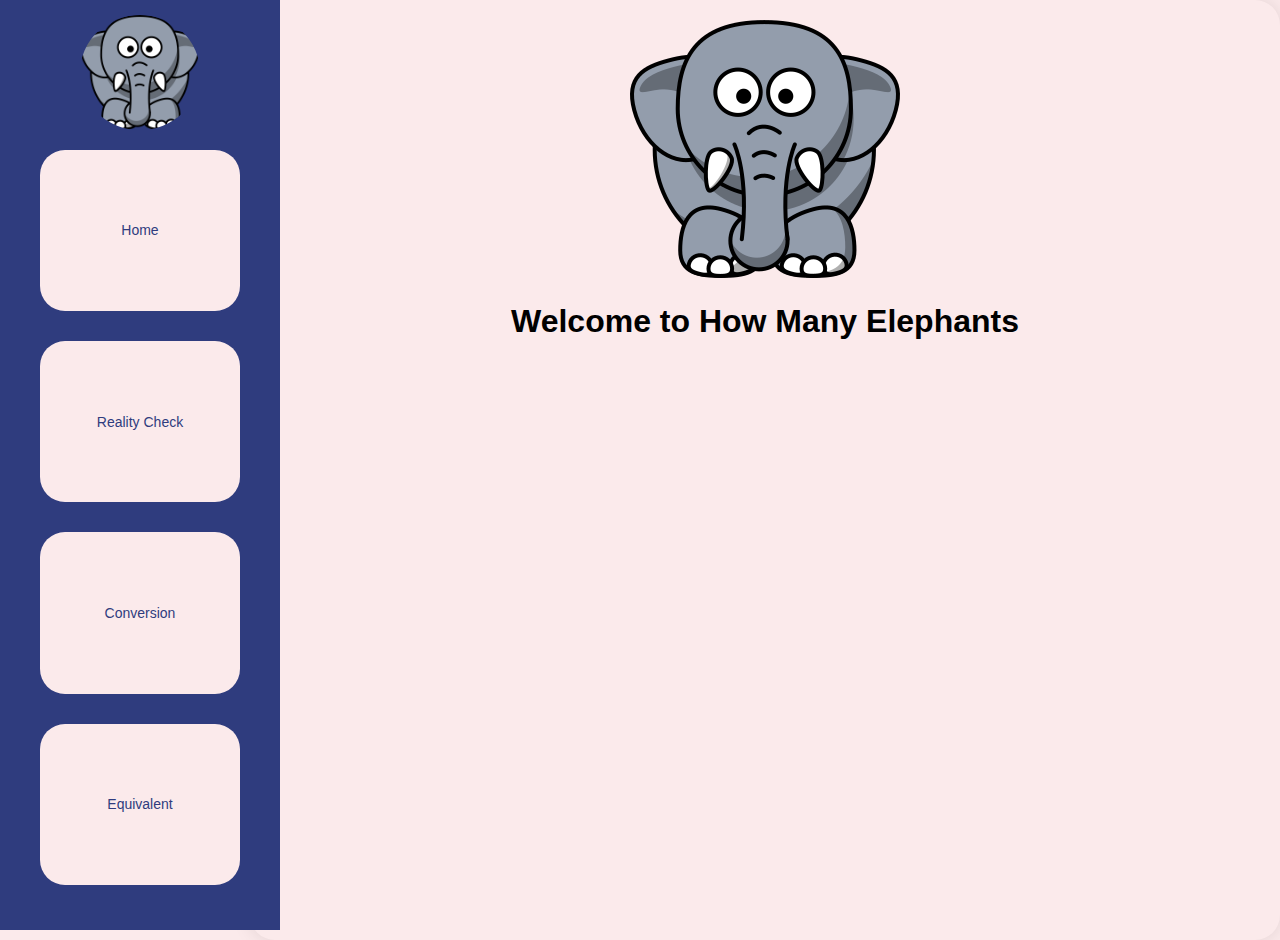
==== FINAL/index.html @ b1b6c231 "Add files via upload" ====
<!DOCTYPE html>
<html lang="en">
<head>
  <meta charset="UTF-8">
  <meta name="viewport" content="width=device-width, initial-scale=1.0">
  <title>How Many Elephants</title>
  <link rel="stylesheet" href="style.css">
</head>
<body>
  <div id="home" class="page">
    <img src="elephant_logo.png" alt="HME Logo">
    <h1>Welcome to How Many Elephants</h1>
  </div>

  <nav>
    <img src="elephant_logo.png" alt="H.M.E Logo">
    <button onclick="goToPage('home')" aria-label="Go to Home">Home</button>
    <button onclick="goToPage('reality')" aria-label="Go to Reality Check">Reality Check</button>
    <button onclick="goToPage('conversion')" aria-label="Go to Conversion">Conversion</button>
    <button onclick="goToPage('equivalent')" aria-label="Go to Equivalent">Equivalent</button>
  </nav>

  <div id="reality" class="page" style="display: none;">
    <h2>Reality Check</h2>
    <div class="input-container">
      <input type="text" id="reality-input" placeholder="Enter a prompt here">
    </div>
    <div class="output-container">
      <textarea id="reality-output" readonly></textarea>
    </div>
    <div class="button-container">
      <button onclick="clearInput('reality-input')">Clear</button>
      <button onclick="realityCheck()">Go</button>
    </div>
  </div>

  <div id="conversion" class="page" style="display:none;">
    <h2>Conversion</h2>
    <div class="input-container">
      <input type="text" id="conversion-input" placeholder="Enter value">
      <select id="input-unit">
        <option value="" disabled selected>Input</option>
        <option value="cm">Centimeter</option>
        <option value="m">Meter</option>
        <option value="km">Kilometer</option>
        <option value="inch">Inches</option>
        <option value="ft">Feet</option>
        <option value="yd">Yards</option>
        <option value="mi">Miles</option>
        <option value="s">Second</option>
        <option value="min">Minutes</option>
        <option value="h">Hour</option>
        <option value="day">Days</option>
        <option value="wk">Weeks</option>
        <option value="g">Grams</option>
        <option value="kg">Kilograms</option>
        <option value="tonne">Tonnes</option>
        <option value="oz">Ounces</option>
        <option value="lb">Pounds</option>
        <option value="ton">Tons</option>
      </select>
    </div>
    <div class="output-container">
      <input type="text" id="conversion-output" readonly>
      <select id="output-unit">
        <option value="" disabled selected>Output</option>
        <option value="cm">Centimeter</option>
        <option value="m">Meter</option>
        <option value="km">Kilometer</option>
        <option value="inch">Inches</option>
        <option value="ft">Feet</option>
        <option value="yd">Yards</option>
        <option value="mi">Miles</option>
        <option value="s">Second</option>
        <option value="min">Minutes</option>
        <option value="h">Hour</option>
        <option value="day">Days</option>
        <option value="wk">Weeks</option>
        <option value="g">Grams</option>
        <option value="kg">Kilograms</option>
        <option value="tonne">Tonnes</option>
        <option value="oz">Ounces</option>
        <option value="lb">Pounds</option>
        <option value="ton">Tons</option>
      </select>
    </div>
    <div class="button-container">
      <button onclick="clearInput('conversion-input')">Clear</button>
      <button onclick="convertUnits()">Go</button>
    </div>
  </div>

  <!DOCTYPE html>
<html lang="en">
<head>
    <meta charset="UTF-8">
    <meta name="viewport" content="width=device-width, initial-scale=1.0">
    <title>How Many Elephants</title>
    <link rel="stylesheet" href="style.css">
</head>
<body>
    <div id="equivalent" class="page" style="display: none;">
        <div class="button-container">
            <button onclick="switchMode('something')">Something in Something</button>
            <button onclick="switchMode('measurement')">Measurement in Something</button>
        </div>
        <div id="something-in-something" style="display: none;">
            <!-- First set of command line, search button, and selection box -->
            <div class="input-container" id="search-input-container" style="display: none;">
                <input type="text" id="smart-input" placeholder="Enter command...">
                <button onclick="search()">Search</button>
            </div>
            <div id="selection-container" style="display: none;">
                <select id="selection-box">
                </select>
            </div>
            
            <!-- Second set of command line, search button, and selection box -->
            <div class="input-container" id="search-input-container-2" style="display: none;">
                <label for="smart-input-2">IN:</label>
                <div class="input-wrapper">
                    <input type="text" id="smart-input-2" placeholder="Type in a search...">
                    <button onclick="showSecondSearch()">Search</button>
                </div>
            </div>
            <div id="selection-container-2" style="display: none;">
                <select id="selection-box-2">
                </select>
            </div>
        </div>
        <div id="measurement-in-something" style="display: none;">
          <!-- First set of command line with unit dropdown -->
          <div class="input-container" id="measurement-search-input-container">
              <input type="text" id="measurement-smart-input" placeholder="Type in measurement">
              <select id="measurement-unit">
                  <option value="cm">Centimeter</option>
                  <option value="m">Meter</option>
                  <option value="km">Kilometer</option>
                  <!-- Add more options as needed -->
              </select>
              <button onclick="showSecondSearch()">Search</button>
          </div>
          <!-- Selection box for the first set -->
          <div id="measurement-selection-container" class="selection-container" style="display: none;">
            <select id="measurement-selection-box">
            </select>
          </div>
          
          <!-- Second set of command line with unit dropdown -->
          <div class="input-container" id="measurement-search-input-container-2">
              <input type="text" id="measurement-smart-input-2" placeholder="Type in a search">
              <select id="measurement-selection-box-2">
              </select>
              <button onclick="showSecondSearch()">Search</button>
          </div>
          <!-- Selection box for the second set -->
          <div id="measurement-selection-container-2" class="selection-container" style="display: none;">
            <select id="measurement-selection-box-2">
            </select>
          </div>
      </div>                    
    </div>

    <script src="scripts.js"></script>
</body>
</html>
---- FINAL/style.css ----
/* Navigation Bar Styling */
nav {
  background-color: #2F3C7E; /* Blue */
  color: white;
  padding: 15px;
  position: fixed;
  top: 0;
  left: 0;
  height: 100%;
  width: 250px;
  display: flex;
  flex-direction: column;
  align-items: center;
}

nav img {
  width: 120px;
  margin-bottom: 20px;
  border-radius: 50%; /* Rounded image */
  animation: spin 5s linear infinite; /* Spinning animation */
}

@keyframes spin {
  0% {
    transform: rotate(0deg);
  }
  100% {
    transform: rotate(360deg);
  }
}

nav button {
  background-color: #FBEAEB; /* Pastel Pink */
  border: none;
  color: #2F3C7E; /* Blue */
  padding: 10px;
  text-align: center;
  width: 80%;
  margin-bottom: 30px; /* Decreased margin */
  font-size: 14px;
  border-radius: 25px;
  cursor: pointer;
  flex-grow: 1;
  transition: background-color 0.3s;
  animation: glowing 1300ms infinite;
}

@keyframes glowing {
  0% {
    background-color: #FFD3E0; /* Lighter shade of Pastel Pink */
    box-shadow: 0 0 5px #FFD3E0; /* Lighter shade of Pastel Pink */
  }
  50% {
    background-color: #FBEAEB; /* Pastel Pink */
    box-shadow: 0 0 20px #FBEAEB; /* Pastel Pink */
  }
  100% {
    background-color: #FFD3E0; /* Lighter shade of Pastel Pink */
    box-shadow: 0 0 5px #FFD3E0; /* Lighter shade of Pastel Pink */
  }
}

nav button:hover {
  background-color: #F8C8D7; /* Darker Pastel Pink */
}

/* Page Content Styling */
body {
  font-family: Arial, sans-serif;
  text-align: center;
  background-color: #FBEAEB; /* Pastel Pink */
  margin: 0;
  padding: 0;
}

html {
  overflow: hidden;
}

.page {
  text-align: center;
  margin-left: 250px;
  padding: 20px;
  min-height: 100vh; /* Ensure the page fills the viewport */
  border-radius: 25px; /* Rounded corners */
  background-color: #FFFFFF; /* White background */
  box-shadow: 0 0 20px rgba(0, 0, 0, 0.1); /* Soft shadow */
}

#home {
  background-color: #FBEAEB; /* Pastel Pink */
}

#reality {
  background-color: #FFD3E0; /* Light Pink */
}

#conversion {
  background-color: #D8E2F0; /* Light Blue */
}

#equivalent {
  background-color: #C9F1FF; /* Light Cyan */
}

.input-container {
  padding-bottom: 20px; /* Increased padding */
}

.output-container {
  padding-bottom: 20px; /* Increased padding */
}

.button-container {
  padding-bottom: 20px; /* Increased padding */
}

input, textarea, select {
  width: calc(100% - 40px); /* Adjusted width */
  max-width: 500px; /* Added max-width */
  margin-bottom: 20px; /* Increased margin */
  border-radius: 15px; /* Rounded corners */
  border: 1px solid #ccc; /* Light border */
  padding: 10px; /* Increased padding */
  transition: border-color 0.3s;
}

input:focus, textarea:focus, select:focus {
  border-color: #6a4c93; /* Dark Purple on focus */
}

textarea[readonly] {
  height: 300px;
}

button {
  background-color: #6a4c93; /* Dark Purple */
  border: none;
  color: white;
  padding: 10px 20px;
  margin-bottom: 20px; /* Increased margin */
  font-size: 14px;
  border-radius: 25px;
  cursor: pointer;
  transition: background-color 0.3s;
}

button:hover {
  background-color: #553c7b; /* Darker Purple */
}

/* Equivalent Page Specific Styles */
.page#equivalent {
  text-align: center;
}

.page#equivalent .button-container {
  margin-top: 50px;
}

.page#equivalent .button-container button {
  background-color: #6a4c93; /* Dark Purple */
  border: none;
  color: white;
  padding: 10px 20px;
  margin: 0 10px;
  font-size: 16px;
  border-radius: 25px;
  cursor: pointer;
  transition: background-color 0.3s;
}

.page#equivalent .button-container button:hover {
  background-color: #553c7b; /* Darker Purple */
}
---- FINAL/style.css ----
/* Navigation Bar Styling */
nav {
  background-color: #2F3C7E; /* Blue */
  color: white;
  padding: 15px;
  position: fixed;
  top: 0;
  left: 0;
  height: 100%;
  width: 250px;
  display: flex;
  flex-direction: column;
  align-items: center;
}

nav img {
  width: 120px;
  margin-bottom: 20px;
  border-radius: 50%; /* Rounded image */
  animation: spin 5s linear infinite; /* Spinning animation */
}

@keyframes spin {
  0% {
    transform: rotate(0deg);
  }
  100% {
    transform: rotate(360deg);
  }
}

nav button {
  background-color: #FBEAEB; /* Pastel Pink */
  border: none;
  color: #2F3C7E; /* Blue */
  padding: 10px;
  text-align: center;
  width: 80%;
  margin-bottom: 30px; /* Decreased margin */
  font-size: 14px;
  border-radius: 25px;
  cursor: pointer;
  flex-grow: 1;
  transition: background-color 0.3s;
  animation: glowing 1300ms infinite;
}

@keyframes glowing {
  0% {
    background-color: #FFD3E0; /* Lighter shade of Pastel Pink */
    box-shadow: 0 0 5px #FFD3E0; /* Lighter shade of Pastel Pink */
  }
  50% {
    background-color: #FBEAEB; /* Pastel Pink */
    box-shadow: 0 0 20px #FBEAEB; /* Pastel Pink */
  }
  100% {
    background-color: #FFD3E0; /* Lighter shade of Pastel Pink */
    box-shadow: 0 0 5px #FFD3E0; /* Lighter shade of Pastel Pink */
  }
}

nav button:hover {
  background-color: #F8C8D7; /* Darker Pastel Pink */
}

/* Page Content Styling */
body {
  font-family: Arial, sans-serif;
  text-align: center;
  background-color: #FBEAEB; /* Pastel Pink */
  margin: 0;
  padding: 0;
}

html {
  overflow: hidden;
}

.page {
  text-align: center;
  margin-left: 250px;
  padding: 20px;
  min-height: 100vh; /* Ensure the page fills the viewport */
  border-radius: 25px; /* Rounded corners */
  background-color: #FFFFFF; /* White background */
  box-shadow: 0 0 20px rgba(0, 0, 0, 0.1); /* Soft shadow */
}

#home {
  background-color: #FBEAEB; /* Pastel Pink */
}

#reality {
  background-color: #FFD3E0; /* Light Pink */
}

#conversion {
  background-color: #D8E2F0; /* Light Blue */
}

#equivalent {
  background-color: #C9F1FF; /* Light Cyan */
}

.input-container {
  padding-bottom: 20px; /* Increased padding */
}

.output-container {
  padding-bottom: 20px; /* Increased padding */
}

.button-container {
  padding-bottom: 20px; /* Increased padding */
}

input, textarea, select {
  width: calc(100% - 40px); /* Adjusted width */
  max-width: 500px; /* Added max-width */
  margin-bottom: 20px; /* Increased margin */
  border-radius: 15px; /* Rounded corners */
  border: 1px solid #ccc; /* Light border */
  padding: 10px; /* Increased padding */
  transition: border-color 0.3s;
}

input:focus, textarea:focus, select:focus {
  border-color: #6a4c93; /* Dark Purple on focus */
}

textarea[readonly] {
  height: 300px;
}

button {
  background-color: #6a4c93; /* Dark Purple */
  border: none;
  color: white;
  padding: 10px 20px;
  margin-bottom: 20px; /* Increased margin */
  font-size: 14px;
  border-radius: 25px;
  cursor: pointer;
  transition: background-color 0.3s;
}

button:hover {
  background-color: #553c7b; /* Darker Purple */
}

/* Equivalent Page Specific Styles */
.page#equivalent {
  text-align: center;
}

.page#equivalent .button-container {
  margin-top: 50px;
}

.page#equivalent .button-container button {
  background-color: #6a4c93; /* Dark Purple */
  border: none;
  color: white;
  padding: 10px 20px;
  margin: 0 10px;
  font-size: 16px;
  border-radius: 25px;
  cursor: pointer;
  transition: background-color 0.3s;
}

.page#equivalent .button-container button:hover {
  background-color: #553c7b; /* Darker Purple */
}
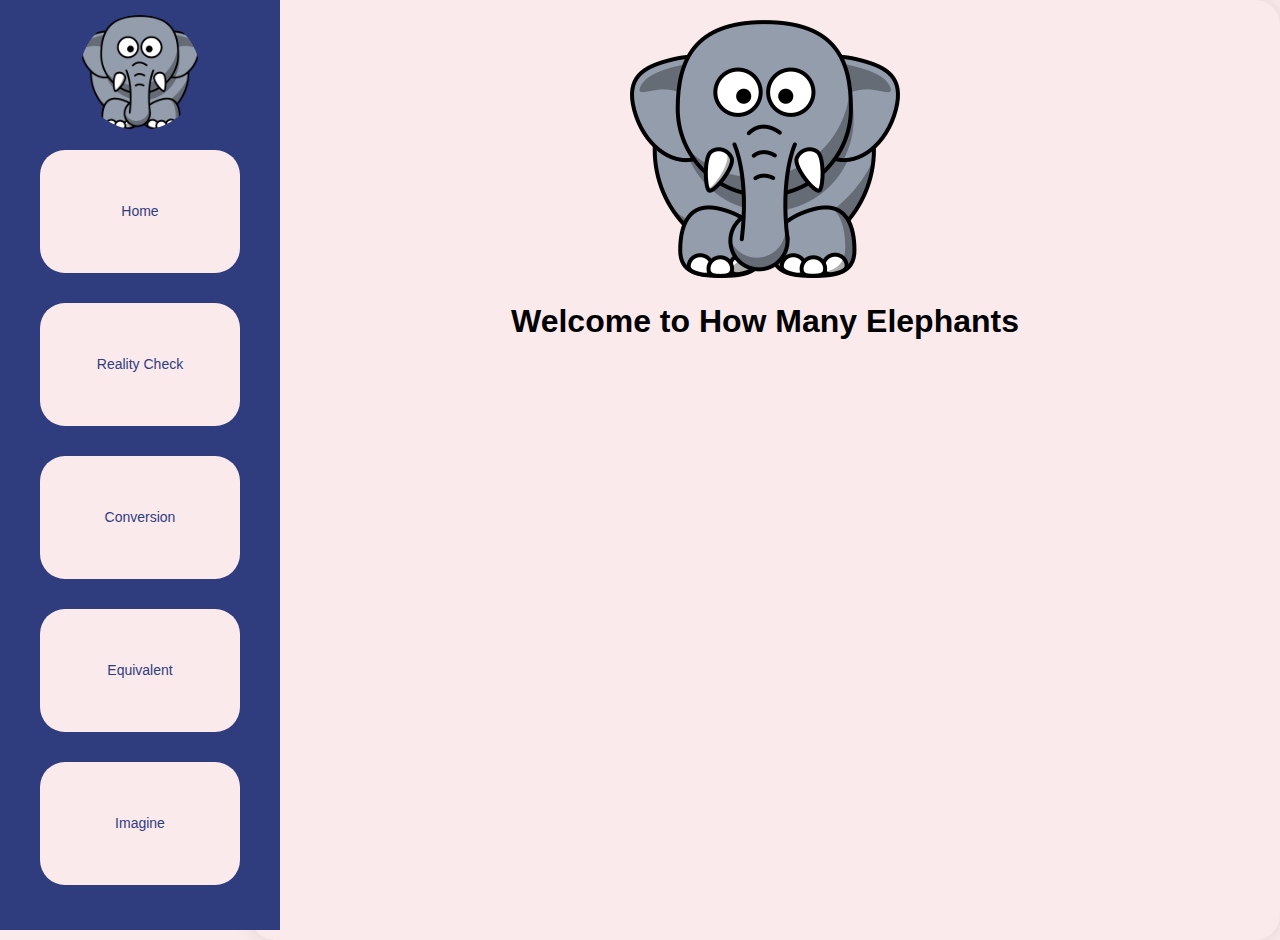
==== commit 72978e50: "added loading bar and fixed imagine part not showing in nav" ====
--- a/FINAL/index.html
+++ b/FINAL/index.html
@@ -18,6 +18,7 @@
     <button onclick="goToPage('reality')" aria-label="Go to Reality Check">Reality Check</button>
     <button onclick="goToPage('conversion')" aria-label="Go to Conversion">Conversion</button>
     <button onclick="goToPage('equivalent')" aria-label="Go to Equivalent">Equivalent</button>
+    <button onclick="goToPage('imagine')" aria-label="Go to Imagine">Imagine</button>
   </nav>
 
   <div id="reality" class="page" style="display: none;">
@@ -25,14 +26,16 @@
     <div class="input-container">
       <input type="text" id="reality-input" placeholder="Enter a prompt here">
     </div>
+    <div id="loading-bar" style="display: none;"> 
+      <div id="loading-progress"></div>
+  </div>
     <div class="output-container">
-      <textarea id="reality-output" readonly></textarea>
-    </div>
+      <p id="reality-output" readonly></p>  </div> 
     <div class="button-container">
       <button onclick="clearInput('reality-input')">Clear</button>
       <button onclick="realityCheck()">Go</button>
     </div>
-  </div>
+</div>
 
   <div id="conversion" class="page" style="display:none;">
     <h2>Conversion</h2>
@@ -87,6 +90,20 @@
     <div class="button-container">
       <button onclick="clearInput('conversion-input')">Clear</button>
       <button onclick="convertUnits()">Go</button>
+    </div>
+  </div>
+
+  <div>
+    <div id="imagine" class="page" style="display: none;">
+      <h2>Imagine</h2>
+      <div class="input-container">
+        <input type="text" id="imagine-input" placeholder="Enter a prompt here">
+      </div>
+      <div id="image-container"></div>
+      <div class="button-container">
+        <button onclick="clearInput('imagine-input')">Clear</button>
+        <button onclick="imagine()">Go</button>
+      </div>
     </div>
   </div>
 
--- a/FINAL/style.css
+++ b/FINAL/style.css
@@ -125,6 +125,44 @@
   transition: border-color 0.3s;
 }
 
+.output-container { /* Apply Flexbox to the container */
+    display: flex;
+    flex-direction: column; /* Stack elements vertically */
+    align-items: center;    /* Center items horizontally */
+    justify-content: center; /* Center items vertically */
+}
+
+#reality-output {
+  width: calc(100% - 40px);
+  max-width: 500px; 
+  margin-bottom: 20px; 
+  border-radius: 15px; 
+  border: 1px solid #ccc;
+  padding: 10px; 
+  transition: border-color 0.3s;
+  white-space: pre-wrap;
+  overflow: auto;
+  text-align: center; /* Center text within the output box */
+  background-color: white;
+  height: 400px;
+
+}
+
+#image-container {
+  max-width: fit-content;
+  max-height: fit-content;
+  margin-bottom: 20px; 
+  border-radius: 15px; 
+  border: 1px solid #ccc;
+  padding: 10px; 
+  transition: border-color 0.3s;
+  white-space: pre-wrap;
+  overflow: auto;
+  background-color: white;
+  margin-left: auto;
+  margin-right: auto;
+}
+
 input:focus, textarea:focus, select:focus {
   border-color: #6a4c93; /* Dark Purple on focus */
 }
@@ -173,3 +211,28 @@
 .page#equivalent .button-container button:hover {
   background-color: #553c7b; /* Darker Purple */
 }
+
+#loading-bar {
+  height: 10px;
+  background-color: #ddd;  
+  border-radius: 5px;
+  overflow: hidden;
+  margin-bottom: 20px;
+}
+
+#loading-progress {
+  height: 100%;
+  background-color: #4CAF50; 
+  width: 0%; 
+  animation: loading 9s linear infinite; /* Add the loading animation */
+}
+
+@keyframes loading { 
+  0% { width: 0%; }
+  100% { width: 100%; }
+}
+
+
+#visual-representation {
+  margin-top: 20px;
+}--- a/FINAL/style.css
+++ b/FINAL/style.css
@@ -125,6 +125,44 @@
   transition: border-color 0.3s;
 }
 
+.output-container { /* Apply Flexbox to the container */
+    display: flex;
+    flex-direction: column; /* Stack elements vertically */
+    align-items: center;    /* Center items horizontally */
+    justify-content: center; /* Center items vertically */
+}
+
+#reality-output {
+  width: calc(100% - 40px);
+  max-width: 500px; 
+  margin-bottom: 20px; 
+  border-radius: 15px; 
+  border: 1px solid #ccc;
+  padding: 10px; 
+  transition: border-color 0.3s;
+  white-space: pre-wrap;
+  overflow: auto;
+  text-align: center; /* Center text within the output box */
+  background-color: white;
+  height: 400px;
+
+}
+
+#image-container {
+  max-width: fit-content;
+  max-height: fit-content;
+  margin-bottom: 20px; 
+  border-radius: 15px; 
+  border: 1px solid #ccc;
+  padding: 10px; 
+  transition: border-color 0.3s;
+  white-space: pre-wrap;
+  overflow: auto;
+  background-color: white;
+  margin-left: auto;
+  margin-right: auto;
+}
+
 input:focus, textarea:focus, select:focus {
   border-color: #6a4c93; /* Dark Purple on focus */
 }
@@ -173,3 +211,28 @@
 .page#equivalent .button-container button:hover {
   background-color: #553c7b; /* Darker Purple */
 }
+
+#loading-bar {
+  height: 10px;
+  background-color: #ddd;  
+  border-radius: 5px;
+  overflow: hidden;
+  margin-bottom: 20px;
+}
+
+#loading-progress {
+  height: 100%;
+  background-color: #4CAF50; 
+  width: 0%; 
+  animation: loading 9s linear infinite; /* Add the loading animation */
+}
+
+@keyframes loading { 
+  0% { width: 0%; }
+  100% { width: 100%; }
+}
+
+
+#visual-representation {
+  margin-top: 20px;
+}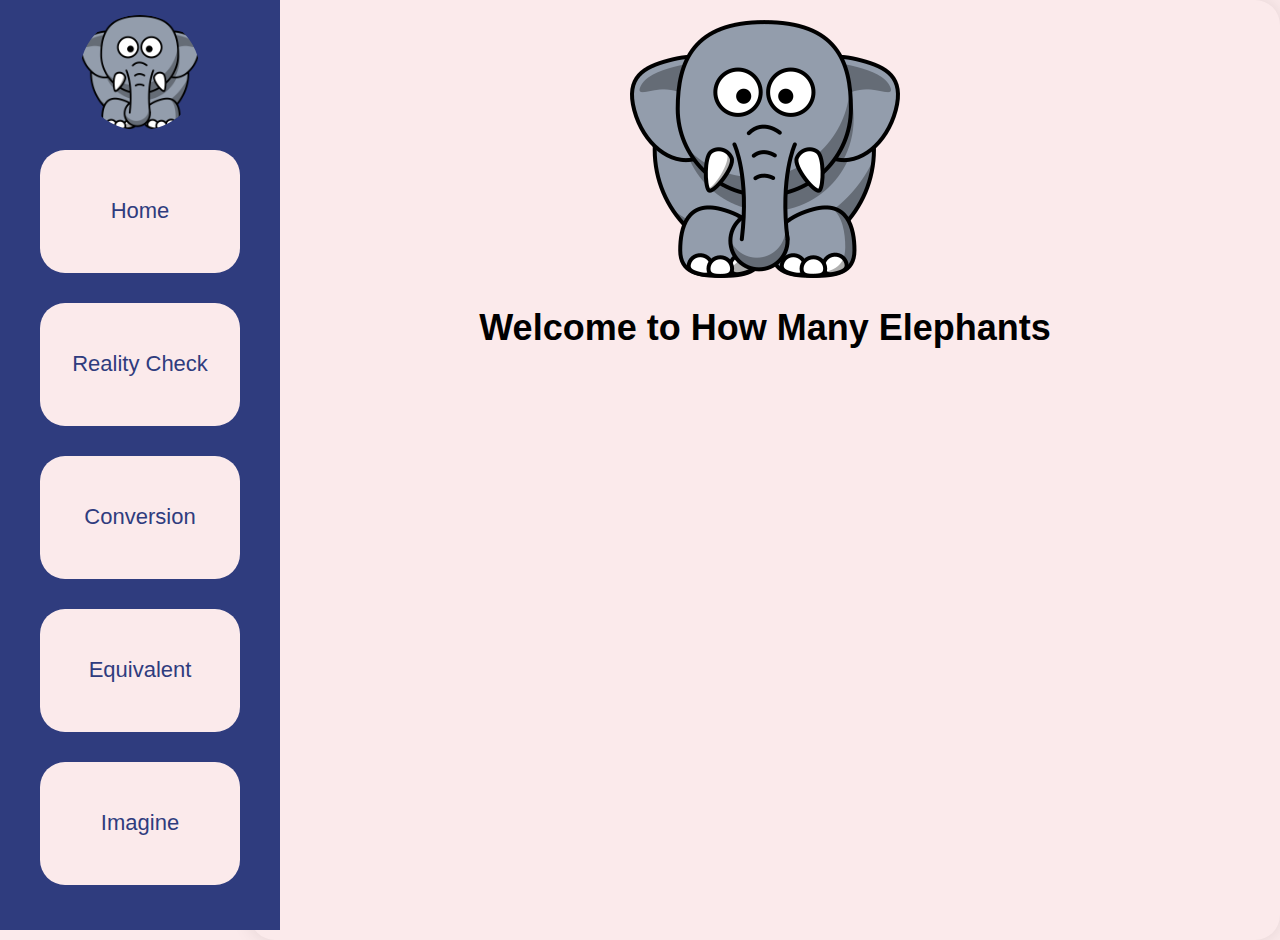
==== commit 95c04476: "added savinus part" ====
--- a/FINAL/index.html
+++ b/FINAL/index.html
@@ -5,6 +5,7 @@
   <meta name="viewport" content="width=device-width, initial-scale=1.0">
   <title>How Many Elephants</title>
   <link rel="stylesheet" href="style.css">
+
 </head>
 <body>
   <div id="home" class="page">
@@ -22,19 +23,17 @@
   </nav>
 
   <div id="reality" class="page" style="display: none;">
-    <h2>Reality Check</h2>
-    <div class="input-container">
-      <input type="text" id="reality-input" placeholder="Enter a prompt here">
-    </div>
-    <div id="loading-bar" style="display: none;"> 
-      <div id="loading-progress"></div>
+  <h2>Reality Check</h2>
+  <div class="input-container">
+    <input type="text" id="reality-input" placeholder="Enter a prompt here">
   </div>
-    <div class="output-container">
-      <p id="reality-output" readonly></p>  </div> 
-    <div class="button-container">
-      <button onclick="clearInput('reality-input')">Clear</button>
-      <button onclick="realityCheck()">Go</button>
-    </div>
+  <div class="output-container">
+    <p id="reality-output" readonly></p>  
+  </div> 
+  <div class="button-container">
+    <button onclick="clearInput('reality-input')">Clear</button>
+    <button onclick="realityCheck()">Go</button>
+  </div>
 </div>
 
   <div id="conversion" class="page" style="display:none;">
@@ -114,6 +113,8 @@
     <meta name="viewport" content="width=device-width, initial-scale=1.0">
     <title>How Many Elephants</title>
     <link rel="stylesheet" href="style.css">
+    <script src="scripts.js"></script>
+    <script src="linkedDataScript.js"></script>
 </head>
 <body>
     <div id="equivalent" class="page" style="display: none;">
@@ -144,6 +145,10 @@
                 <select id="selection-box-2">
                 </select>
             </div>
+            <button onclick="calcEquiv()">Enter</button>
+            <div class="equivalent-output-container">
+              <p id="equivalent-output" readonly></p>
+            </div> 
         </div>
         <div id="measurement-in-something" style="display: none;">
           <!-- First set of command line with unit dropdown -->
--- a/FINAL/style.css
+++ b/FINAL/style.css
@@ -13,11 +13,16 @@
   align-items: center;
 }
 
+body, button, input, select {
+  font-family: 'Comic Sans MS', cursive, sans-serif;
+  font-size: 18px; /* Larger font size */
+}
+
 nav img {
   width: 120px;
   margin-bottom: 20px;
   border-radius: 50%; /* Rounded image */
-  animation: spin 5s linear infinite; /* Spinning animation */
+
 }
 
 @keyframes spin {
@@ -43,6 +48,8 @@
   flex-grow: 1;
   transition: background-color 0.3s;
   animation: glowing 1300ms infinite;
+  font-size: 22px;
+  font-family: 'Bubblegum Sans', sans-serif;
 }
 
 @keyframes glowing {
@@ -87,20 +94,52 @@
   box-shadow: 0 0 20px rgba(0, 0, 0, 0.1); /* Soft shadow */
 }
 
+/* Adjustments for mobile */
+@media only screen and (max-width: 600px) {
+  nav {
+    width: 100%; /* Take full width on small screens */
+    height: auto; /* Auto height */
+    flex-direction: row; /* Align buttons horizontally */
+    position: static; /* Remove fixed position */
+    padding: 10px; /* Reduce padding */
+    overflow-x: auto; /* Horizontal scroll for small screens */
+    overflow-y: hidden; /* Hide vertical scroll */
+  }
+
+  nav img {
+    margin-bottom: 0; /* Remove margin */
+    margin-right: 10px; /* Add right margin */
+  }
+
+  nav button {
+    margin-bottom: 0; /* Remove margin */
+    margin-right: 10px; /* Add right margin */
+  }
+
+  .page {
+    margin-left: 0; /* Remove left margin */
+  }
+}
+
 #home {
   background-color: #FBEAEB; /* Pastel Pink */
 }
 
 #reality {
-  background-color: #FFD3E0; /* Light Pink */
+  background-color: #FBEAEB; /* Pastel Pink */
 }
 
 #conversion {
-  background-color: #D8E2F0; /* Light Blue */
+  background-color: #FBEAEB; /* Pastel Pink */
 }
 
 #equivalent {
-  background-color: #C9F1FF; /* Light Cyan */
+  background-color: #FBEAEB; /* Pastel Pink */
+}
+
+/* Imagine Page Specific Styles */
+#imagine {
+  background-color: #FBEAEB; /* Pastel Pink */
 }
 
 .input-container {
@@ -125,29 +164,28 @@
   transition: border-color 0.3s;
 }
 
-.output-container { /* Apply Flexbox to the container */
-    display: flex;
-    flex-direction: column; /* Stack elements vertically */
-    align-items: center;    /* Center items horizontally */
-    justify-content: center; /* Center items vertically */
-}
-
-#reality-output {
-  width: calc(100% - 40px);
-  max-width: 500px; 
-  margin-bottom: 20px; 
-  border-radius: 15px; 
-  border: 1px solid #ccc;
-  padding: 10px; 
-  transition: border-color 0.3s;
-  white-space: pre-wrap;
-  overflow: auto;
-  text-align: center; /* Center text within the output box */
-  background-color: white;
-  height: 400px;
-
-}
-
+.output-container, .equivalent-output-container { /* Apply Flexbox to the container */
+  display: flex;
+  flex-direction: column; /* Stack elements vertically */
+  align-items: center;    /* Center items horizontally */
+  justify-content: center; /* Center items vertically */
+}
+
+#reality-output, #equivalent-output{
+width: calc(100% - 40px);
+max-width: 500px; 
+margin-bottom: 20px; 
+border-radius: 15px; 
+border: 1px solid #ccc;
+padding: 10px; 
+transition: border-color 0.3s;
+white-space: pre-wrap;
+overflow: auto;
+text-align: center; /* Center text within the output box */
+background-color: white;
+height: 400px;
+
+}
 #image-container {
   max-width: fit-content;
   max-height: fit-content;
@@ -158,7 +196,7 @@
   transition: border-color 0.3s;
   white-space: pre-wrap;
   overflow: auto;
-  background-color: white;
+  background-color: #FBEAEB; /* Pastel Pink */
   margin-left: auto;
   margin-right: auto;
 }
@@ -235,4 +273,33 @@
 
 #visual-representation {
   margin-top: 20px;
-}+}
+
+/* Conversion Page Specific Styles */
+#conversion .input-container, #conversion .output-container {
+  display: flex;
+  flex-direction: column;
+  align-items: center;
+  width: 100%;
+}
+
+#conversion .input-container input,
+#conversion .input-container select,
+#conversion .output-container input,
+#conversion .output-container select {
+  width: calc(100% - 40px);
+  max-width: 500px;
+  margin-bottom: 20px;
+  border-radius: 15px;
+  border: 1px solid #ccc;
+  padding: 10px;
+  transition: border-color 0.3s;
+}
+
+#conversion .output-container {
+  padding-top: 20px; /* Added padding-top for better spacing */
+}
+
+.hidden {
+  display: none;
+}
--- a/FINAL/style.css
+++ b/FINAL/style.css
@@ -13,11 +13,16 @@
   align-items: center;
 }
 
+body, button, input, select {
+  font-family: 'Comic Sans MS', cursive, sans-serif;
+  font-size: 18px; /* Larger font size */
+}
+
 nav img {
   width: 120px;
   margin-bottom: 20px;
   border-radius: 50%; /* Rounded image */
-  animation: spin 5s linear infinite; /* Spinning animation */
+
 }
 
 @keyframes spin {
@@ -43,6 +48,8 @@
   flex-grow: 1;
   transition: background-color 0.3s;
   animation: glowing 1300ms infinite;
+  font-size: 22px;
+  font-family: 'Bubblegum Sans', sans-serif;
 }
 
 @keyframes glowing {
@@ -87,20 +94,52 @@
   box-shadow: 0 0 20px rgba(0, 0, 0, 0.1); /* Soft shadow */
 }
 
+/* Adjustments for mobile */
+@media only screen and (max-width: 600px) {
+  nav {
+    width: 100%; /* Take full width on small screens */
+    height: auto; /* Auto height */
+    flex-direction: row; /* Align buttons horizontally */
+    position: static; /* Remove fixed position */
+    padding: 10px; /* Reduce padding */
+    overflow-x: auto; /* Horizontal scroll for small screens */
+    overflow-y: hidden; /* Hide vertical scroll */
+  }
+
+  nav img {
+    margin-bottom: 0; /* Remove margin */
+    margin-right: 10px; /* Add right margin */
+  }
+
+  nav button {
+    margin-bottom: 0; /* Remove margin */
+    margin-right: 10px; /* Add right margin */
+  }
+
+  .page {
+    margin-left: 0; /* Remove left margin */
+  }
+}
+
 #home {
   background-color: #FBEAEB; /* Pastel Pink */
 }
 
 #reality {
-  background-color: #FFD3E0; /* Light Pink */
+  background-color: #FBEAEB; /* Pastel Pink */
 }
 
 #conversion {
-  background-color: #D8E2F0; /* Light Blue */
+  background-color: #FBEAEB; /* Pastel Pink */
 }
 
 #equivalent {
-  background-color: #C9F1FF; /* Light Cyan */
+  background-color: #FBEAEB; /* Pastel Pink */
+}
+
+/* Imagine Page Specific Styles */
+#imagine {
+  background-color: #FBEAEB; /* Pastel Pink */
 }
 
 .input-container {
@@ -125,29 +164,28 @@
   transition: border-color 0.3s;
 }
 
-.output-container { /* Apply Flexbox to the container */
-    display: flex;
-    flex-direction: column; /* Stack elements vertically */
-    align-items: center;    /* Center items horizontally */
-    justify-content: center; /* Center items vertically */
-}
-
-#reality-output {
-  width: calc(100% - 40px);
-  max-width: 500px; 
-  margin-bottom: 20px; 
-  border-radius: 15px; 
-  border: 1px solid #ccc;
-  padding: 10px; 
-  transition: border-color 0.3s;
-  white-space: pre-wrap;
-  overflow: auto;
-  text-align: center; /* Center text within the output box */
-  background-color: white;
-  height: 400px;
-
-}
-
+.output-container, .equivalent-output-container { /* Apply Flexbox to the container */
+  display: flex;
+  flex-direction: column; /* Stack elements vertically */
+  align-items: center;    /* Center items horizontally */
+  justify-content: center; /* Center items vertically */
+}
+
+#reality-output, #equivalent-output{
+width: calc(100% - 40px);
+max-width: 500px; 
+margin-bottom: 20px; 
+border-radius: 15px; 
+border: 1px solid #ccc;
+padding: 10px; 
+transition: border-color 0.3s;
+white-space: pre-wrap;
+overflow: auto;
+text-align: center; /* Center text within the output box */
+background-color: white;
+height: 400px;
+
+}
 #image-container {
   max-width: fit-content;
   max-height: fit-content;
@@ -158,7 +196,7 @@
   transition: border-color 0.3s;
   white-space: pre-wrap;
   overflow: auto;
-  background-color: white;
+  background-color: #FBEAEB; /* Pastel Pink */
   margin-left: auto;
   margin-right: auto;
 }
@@ -235,4 +273,33 @@
 
 #visual-representation {
   margin-top: 20px;
-}+}
+
+/* Conversion Page Specific Styles */
+#conversion .input-container, #conversion .output-container {
+  display: flex;
+  flex-direction: column;
+  align-items: center;
+  width: 100%;
+}
+
+#conversion .input-container input,
+#conversion .input-container select,
+#conversion .output-container input,
+#conversion .output-container select {
+  width: calc(100% - 40px);
+  max-width: 500px;
+  margin-bottom: 20px;
+  border-radius: 15px;
+  border: 1px solid #ccc;
+  padding: 10px;
+  transition: border-color 0.3s;
+}
+
+#conversion .output-container {
+  padding-top: 20px; /* Added padding-top for better spacing */
+}
+
+.hidden {
+  display: none;
+}
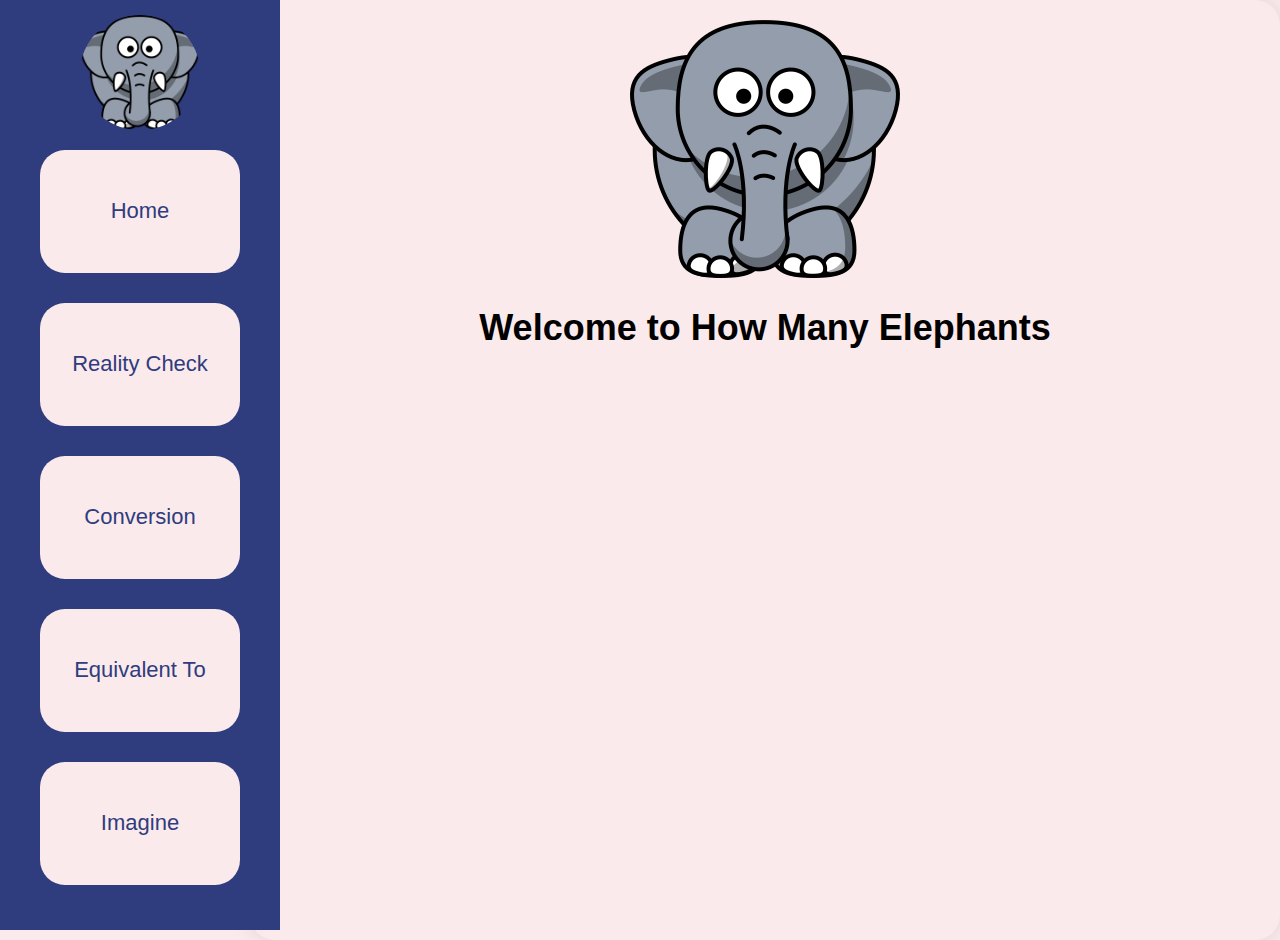
==== commit bffb8bc0: "removes savinus button" ====
--- a/FINAL/index.html
+++ b/FINAL/index.html
@@ -18,7 +18,7 @@
     <button onclick="goToPage('home')" aria-label="Go to Home">Home</button>
     <button onclick="goToPage('reality')" aria-label="Go to Reality Check">Reality Check</button>
     <button onclick="goToPage('conversion')" aria-label="Go to Conversion">Conversion</button>
-    <button onclick="goToPage('equivalent')" aria-label="Go to Equivalent">Equivalent</button>
+    <button onclick="goToPage('equivalent'); switchMode('something');" aria-label="Go to Equivalent">Equivalent To</button>
     <button onclick="goToPage('imagine')" aria-label="Go to Imagine">Imagine</button>
   </nav>
 
@@ -119,8 +119,7 @@
 <body>
     <div id="equivalent" class="page" style="display: none;">
         <div class="button-container">
-            <button onclick="switchMode('something')">Something in Something</button>
-            <button onclick="switchMode('measurement')">Measurement in Something</button>
+            <!-- <button onclick="switchMode('measurement')">Measurement in Something</button>  -->
         </div>
         <div id="something-in-something" style="display: none;">
             <!-- First set of command line, search button, and selection box -->
